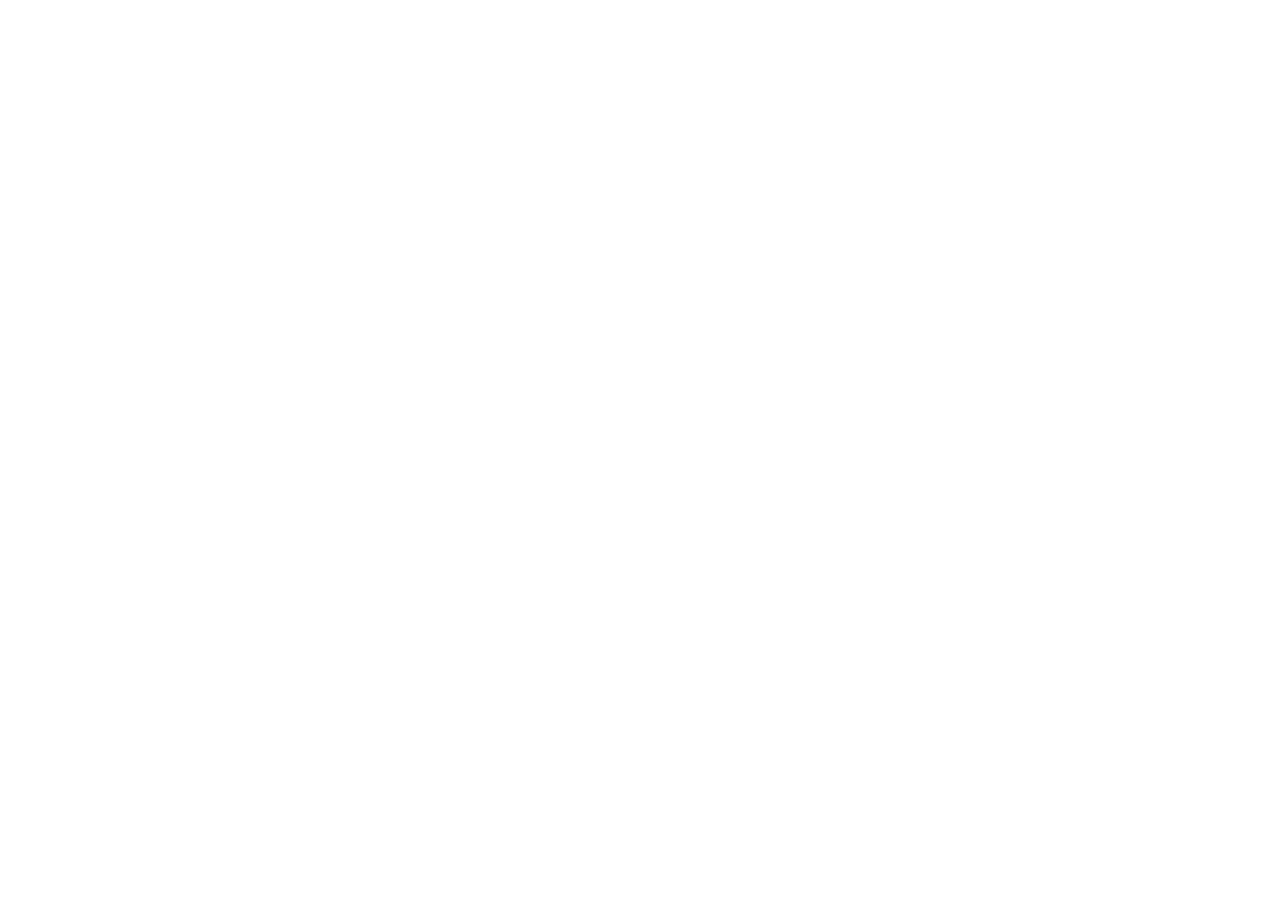
==== index.html @ 60a5dfe1 "setup project" ====
<!DOCTYPE html>
<html lang="pt">
<head>
    <meta charset="UTF-8">
    <meta name="viewport" content="width=device-width, initial-scale=1.0">
    <title>Document</title>
</head>
<body>

</body>
</html>
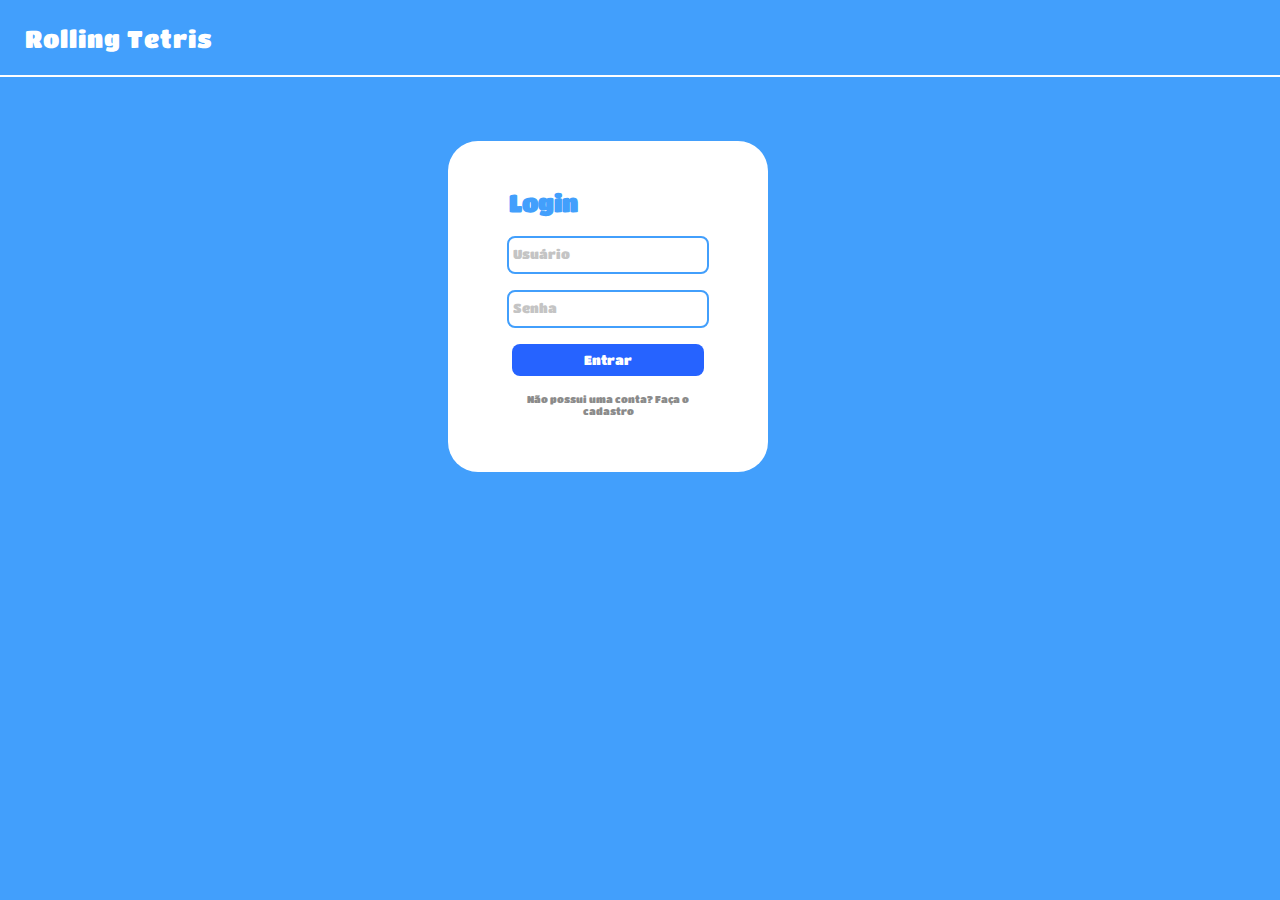
==== commit c6cc80dd: "files organization fixed" ====
--- a/index.html
+++ b/index.html
@@ -3,9 +3,29 @@
 <head>
     <meta charset="UTF-8">
     <meta name="viewport" content="width=device-width, initial-scale=1.0">
-    <title>Document</title>
+    <title>Rolling Tetris</title>
+    <link rel="stylesheet" type="text/css" href="css/styles.css" />
+    <link href='https://fonts.googleapis.com/css?family=Titan One' rel='stylesheet'>
 </head>
 <body>
-
+    <header>
+        <div class="header">
+            <div class="title">
+                <h2>Rolling Tetris</h2>
+            </div>
+        </div>
+    </header>
+    
+    <div class="corpo-login">
+        <h2 class="login-label h2-login">
+            Login
+        </h2>
+        <form action="" class="input-cadastro">
+            <input placeholder="Usuário"> <br>
+            <input type="password" placeholder="Senha"> <br>
+            <button class="entrar" type="button">Entrar</button> <br>
+            <button class="cadastro" type="button">Não possui uma conta? Faça o cadastro</button>
+        </form>
+    </div>
 </body>
 </html>--- a/css/styles.css
+++ b/css/styles.css
@@ -0,0 +1,463 @@
+body{
+	font-family: 'Titan One', cursive;
+	margin: 0px;
+	background-color: #429ffc;
+}
+
+.header .title h2{
+	color: #fff;
+	letter-spacing: 1px;
+    font-weight: 100;
+    margin: 0px;
+    padding-top: 25px;
+    padding-left: 25px;
+}
+
+header .header{
+	height: 75px;
+	border-bottom: 2px solid #FFF;
+}
+
+header .header .title{
+	width: 49%;
+	display: inline-block;
+	vertical-align: top;
+}
+
+header .header .menu{
+	width: 50%;
+	display: inline-block;
+}
+
+header .header .menu ul{
+	float: right;
+	padding-right: 25px;
+	margin: 0px;
+}
+
+header .header .menu ul li{
+	display: inline-block;
+    padding: 0px 15px;
+    height: 50px;
+    padding-top: 25px;
+}
+
+header .header .menu ul li a{
+	color: #FFF;
+	text-decoration: none;
+	letter-spacing: 1px;
+}
+
+header .header .menu ul li:hover{
+	background-color: #FFF;
+	transition: 0.5s; 	
+}
+
+header .header .menu ul li:hover a{
+	color: #429ffc;
+}
+
+footer .footer{
+	height: 175px;
+	background-color: #000;
+}
+
+footer .coluna{
+	width: 24.5%;
+	display: inline-block;
+	vertical-align: top;
+}
+
+
+footer .coluna .title h2{
+	color: #fff;
+	letter-spacing: 1px;
+    font-weight: 100;
+    margin: 0px;
+    padding-top: 35px;
+    padding-left: 25px;
+}
+
+footer .footer .coluna .menu ul li{
+	padding: 5px 0px;
+}
+
+footer .footer .coluna .menu ul li a{
+	color: #FFF;
+	text-decoration: none;
+	letter-spacing: 1px;
+
+}
+
+footer .footer .coluna .menu ul li a:hover{
+	text-decoration: underline;
+
+}
+
+footer .footer .coluna .menu ul li a:active{
+	color: #FFF;
+
+}
+
+footer .footer .coluna .menu{
+	padding-top: 15px;
+}
+
+footer .footer .coluna .alunos{
+	padding-top: 15px;
+}
+
+footer .footer .coluna .alunos ul li{
+	color: #FFF;
+	padding: 5px 0px;
+}
+
+footer .pagina-pequena{
+	position: absolute;
+    bottom: 0px;
+    width: 100%;
+}
+
+footer .footer .coluna .livre ul li{
+	color: #FFF;
+}
+
+/* Página Logado */
+
+.conteudo .pagina-logado{
+	margin: 0% 35%;
+	background-color: #fff;
+	border: 1px solid #fff;
+	border-radius: 10px;
+	margin-top: 50px;
+}
+.conteudo .pagina-logado ul li{
+	list-style: none;
+	width: 100%;
+	border: 2px solid #429ffc;
+	border-radius: 5px;
+	padding: 10px 0px;
+	margin: 10px 0px;
+	text-align: center;
+}
+
+.conteudo .pagina-logado ul li:hover{
+	background-color: #429ffc;
+	transition: 0.5s;
+}
+
+.conteudo .pagina-logado ul li a{
+	color: #429ffc;
+	text-decoration: none;
+}
+
+.conteudo .pagina-logado ul li:hover a{
+	color: #FFF;
+}
+
+.conteudo .pagina-logado ul{
+	margin: 5% 25%;
+	padding-inline-start: 0px !important;
+}
+
+.conteudo .pagina-logado .title h2{
+	text-align: center;
+	color: #429ffc;
+	letter-spacing: 2px;
+}
+
+/* Página Jogo */
+.container,
+.game-container,
+.game-stats,
+.wrapper,
+.actions {
+    display: flex;
+    justify-content: center;
+}
+
+.container .content  {
+    width: 30%;
+    color: white;
+    margin-top: 0.4rem;
+}
+
+.container .content .game-stats {
+    padding: 8px;
+    align-items: center;
+    flex-direction: column;
+}
+
+.container .content .game-stats .wrapper {
+    width: 100%;
+    flex-direction: row;
+    justify-content: space-between;
+}
+
+#time {
+    font-size: 24px;
+    padding-bottom: 8px;
+}
+
+.container .content .game-stats .wrapper .values {
+    text-align: right;
+}
+
+.container .content .game-container canvas {
+    background-color: white;
+}
+
+.container .content .game-container img {
+    width: 100%;
+}
+
+.container .content .actions {
+    padding-top: 0.8rem;
+    padding-bottom: 0.8rem;
+    justify-content: space-evenly;
+}
+
+#btn-primary,
+#btn-secondary {
+    padding: 10px;
+    border: none;
+    border-radius: 8px;
+
+    transition: 0.2s;
+}
+
+#btn-primary {
+    background-color: #2663FF;
+    color: white;
+}
+
+#btn-primary:hover {
+    background-color: #1042c7;
+}
+
+#btn-secondary {
+    background-color: white;
+    color: #2663FF;
+    border: 2px solid #2663FF;
+}
+
+#btn-secondary:hover {
+    background-color: #c1c8d9;
+}
+
+/**** 
+    historico.html 
+****/
+
+.container .content .top {
+    display: flex;
+    justify-content: space-between;
+    margin-top: 0.4rem;
+}
+
+.container .content table {
+    background-color: white;
+    color: #429FFC;
+    margin-top: 1.2rem;
+    margin-bottom: 0.8rem;
+    border-radius: 5px;
+    width: 100%;
+    text-align: center;
+    border-collapse: collapse;
+}
+
+.container .content thead tr th {
+    padding: 8px;
+    border-bottom: 2px solid #429FFC;
+}
+
+.container .content td {
+    padding: 4px;
+    border-bottom: 1px solid #429FFC;
+}
+
+/* Histórico de partidas do usuário */
+.history-content {
+	background-color: white;
+	width:60%;
+	margin-left: auto;
+    margin-right: auto;
+	margin-top:5%;
+	padding-left:0%;
+	padding-right:0%;
+	padding-top:0%;
+	padding-bottom: 3%;
+    border-radius:30px;
+    text-align: center; 
+}
+
+.table-history {
+    border-collapse: collapse;
+    border: solid rgb(38, 99, 255) 1px;
+    margin-left: auto;
+    margin-right: auto;
+}
+
+.table-history th, td {
+    border: solid rgb(38, 99, 255) 1px;
+    text-align: center; 
+    vertical-align: middle;
+    width: 20%;
+}
+
+.table-history th {
+    background-color: rgb(38, 99, 255);
+    color: #fff;
+    font-size: 20px;
+    letter-spacing: 3px;
+}
+
+.table-history td {
+    height: 8px;
+    font-weight: normal;
+}
+
+.table-history tr:nth-child(odd) {
+    background-color: rgb(146, 177, 255);
+}
+
+
+/* Login */
+.h1-login {
+    margin-top: 0px;
+    padding-left: 16px;
+}
+
+.h2-login {
+    color: rgb(66,159,252);
+    text-align: left;
+    padding-left: 19%;
+    padding-top: 15%;
+}
+
+.login-label {
+    color: rgb(66,159,252);
+    text-align: left;
+    padding-left: 19%;
+    padding-top: 15%;
+}
+
+.corpo-login {
+	background-color: white;
+	width:25%;
+	margin-left:35%;
+	margin-right:0%;
+	margin-top:5%;
+	padding-left:0%;
+	padding-right:0%;
+	padding-top:0%;
+	padding-bottom: 3%;
+    border-radius:30px;
+    text-align: center; 
+}
+
+.input-login {
+    padding-left: 1%;
+    height: 32px;
+    width: 60%;
+    margin-bottom: 16px;
+    border-radius: 8px;
+    border-style: solid;
+    border-color: rgb(66,159,252);
+}
+
+button.entrar {
+    background-color: rgb(38, 99, 255);
+    border-radius: 8px;
+    height: 32px;
+    color: white;
+    width: 60%;
+    margin-bottom: 16px;
+    font-family: 'Titan One';
+    cursor: pointer;
+    border: none;
+}
+
+button.cadastro {
+    color: rgb(139, 139, 139);
+    font-size: 10px;
+    background: none;
+    border:none;
+    width: 60%;
+    margin-bottom: 16px;
+    font-family: 'Titan One';
+    cursor: pointer;
+    border: none;
+}
+
+::placeholder {
+    font-family: 'Titan One';
+    color: rgb(196, 196, 196);
+}
+
+/* Cadastro */
+
+.corpo-cadastro, .info_direita, .info_esquerda {
+    margin-top: 3%;  
+    width: 100%;
+    float: left;
+    color: rgb(66,159,252);
+}
+
+.info_esquerda
+{
+    margin-left: 30%;
+    padding-left: 2%;
+    background-color: white;
+    width: 20%;
+    border-top-left-radius: 8px;
+    border-bottom-left-radius: 8px;
+    padding-bottom: 1%;
+}
+
+.info_direita
+{
+    background-color: white;
+    width: 20%;
+    padding-top: 3.3%;
+    padding-bottom: 0.85%;
+    border-top-right-radius: 8px;
+    border-bottom-right-radius: 8px;
+} 
+
+input 
+{
+    padding-left: 1%;
+    height: 32px;
+    width: 60%;
+    margin-bottom: 16px;
+    border-radius: 8px;
+    border-style: solid;
+    border-color: rgb(66,159,252);
+}
+
+.cancelar {
+    margin-top: 10%;
+    margin-bottom: 16px;
+    background: none;
+    border-color: rgb(38, 99, 255);
+    color:  rgb(38, 99, 255);
+    width: 90%;
+    font-family: 'Titan One';
+    cursor: pointer;
+    height: 40px;
+    border-radius: 8px;
+}
+
+.cadastrar {
+    margin-top: 50%;
+    margin-bottom: 16px;
+    border: none;
+    background-color: rgb(38, 99, 255);
+    color:white;
+    width: 90%;
+    font-family: 'Titan One';
+    cursor: pointer;
+    height: 40px;
+    border-radius: 8px;
+}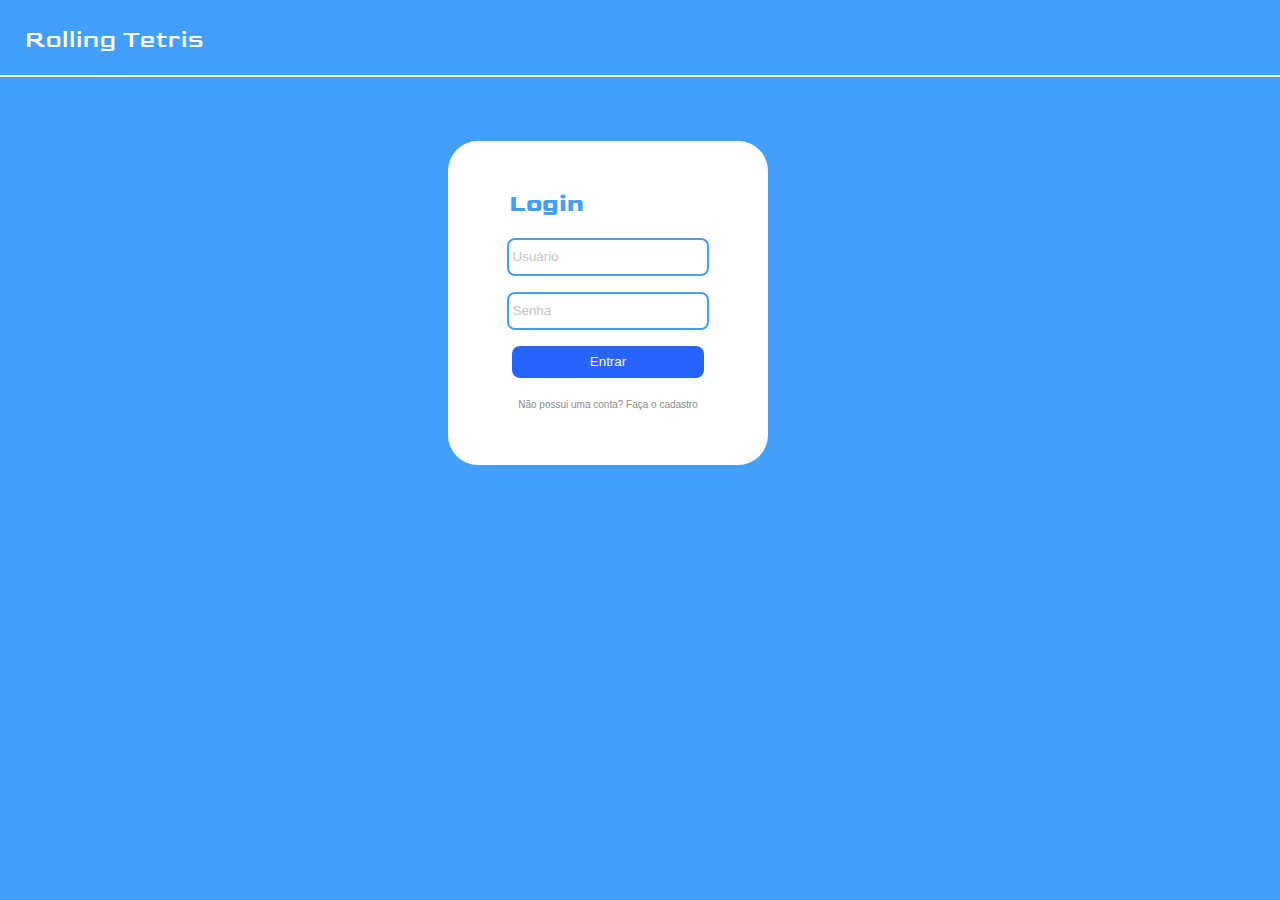
==== commit 2342beed: "escolha do tamanho do tabuleiro e alteração da fonte" ====
--- a/index.html
+++ b/index.html
@@ -1,12 +1,15 @@
 <!DOCTYPE html>
 <html lang="pt">
+
 <head>
     <meta charset="UTF-8">
     <meta name="viewport" content="width=device-width, initial-scale=1.0">
     <title>Rolling Tetris</title>
     <link rel="stylesheet" type="text/css" href="css/styles.css" />
-    <link href='https://fonts.googleapis.com/css?family=Titan One' rel='stylesheet'>
+    <link rel="preconnect" href="https://fonts.gstatic.com">
+    <link href="https://fonts.googleapis.com/css2?family=Goldman:wght@400;700&display=swap" rel="stylesheet">
 </head>
+
 <body>
     <header>
         <div class="header">
@@ -15,7 +18,7 @@
             </div>
         </div>
     </header>
-    
+
     <div class="corpo-login">
         <h2 class="login-label h2-login">
             Login
@@ -23,9 +26,14 @@
         <form action="" class="input-cadastro">
             <input placeholder="Usuário"> <br>
             <input type="password" placeholder="Senha"> <br>
-            <button class="entrar" type="button">Entrar</button> <br>
-            <button class="cadastro" type="button">Não possui uma conta? Faça o cadastro</button>
+            <a href="menu.html">
+                <button class="entrar" type="button">Entrar</button> <br>
+            </a>
+            <a href="cadastro.html">
+                <button class="cadastro" type="button">Não possui uma conta? Faça o cadastro</button>
+            </a>
         </form>
     </div>
 </body>
+
 </html>--- a/css/styles.css
+++ b/css/styles.css
@@ -1,172 +1,175 @@
-body{
-	font-family: 'Titan One', cursive;
-	margin: 0px;
-	background-color: #429ffc;
-}
-
-.header .title h2{
-	color: #fff;
-	letter-spacing: 1px;
+body {
+    font-family: 'Goldman', cursive;
+    margin: 0px;
+    padding: 0px;
+    width: 100%;
+    height: 100%;
+    background-color: #429ffc;
+}
+
+.header .title h2 {
+    color: #fff;
+    letter-spacing: 1px;
     font-weight: 100;
     margin: 0px;
     padding-top: 25px;
     padding-left: 25px;
 }
 
-header .header{
-	height: 75px;
-	border-bottom: 2px solid #FFF;
-}
-
-header .header .title{
-	width: 49%;
-	display: inline-block;
-	vertical-align: top;
-}
-
-header .header .menu{
-	width: 50%;
-	display: inline-block;
-}
-
-header .header .menu ul{
-	float: right;
-	padding-right: 25px;
-	margin: 0px;
-}
-
-header .header .menu ul li{
-	display: inline-block;
+header .header {
+    height: 75px;
+    border-bottom: 2px solid #FFF;
+}
+
+header .header .title {
+    width: 49%;
+    display: inline-block;
+    vertical-align: top;
+}
+
+header .header .menu {
+    width: 50%;
+    display: inline-block;
+}
+
+header .header .menu ul {
+    float: right;
+    padding-right: 25px;
+    margin: 0px;
+}
+
+header .header .menu ul li {
+    display: inline-block;
     padding: 0px 15px;
     height: 50px;
     padding-top: 25px;
 }
 
-header .header .menu ul li a{
-	color: #FFF;
-	text-decoration: none;
-	letter-spacing: 1px;
-}
-
-header .header .menu ul li:hover{
-	background-color: #FFF;
-	transition: 0.5s; 	
-}
-
-header .header .menu ul li:hover a{
-	color: #429ffc;
-}
-
-footer .footer{
-	height: 175px;
-	background-color: #000;
-}
-
-footer .coluna{
-	width: 24.5%;
-	display: inline-block;
-	vertical-align: top;
-}
-
-
-footer .coluna .title h2{
-	color: #fff;
-	letter-spacing: 1px;
+header .header .menu ul li a {
+    color: #FFF;
+    text-decoration: none;
+    letter-spacing: 1px;
+}
+
+header .header .menu ul li:hover {
+    background-color: #FFF;
+    transition: 0.5s;
+}
+
+header .header .menu ul li:hover a {
+    color: #429ffc;
+}
+
+footer .footer {
+    height: 175px;
+    background-color: #000;
+}
+
+footer .coluna {
+    width: 24.5%;
+    display: inline-block;
+    vertical-align: top;
+}
+
+footer .coluna .title h2 {
+    color: #fff;
+    letter-spacing: 1px;
     font-weight: 100;
     margin: 0px;
     padding-top: 35px;
     padding-left: 25px;
 }
 
-footer .footer .coluna .menu ul li{
-	padding: 5px 0px;
-}
-
-footer .footer .coluna .menu ul li a{
-	color: #FFF;
-	text-decoration: none;
-	letter-spacing: 1px;
-
-}
-
-footer .footer .coluna .menu ul li a:hover{
-	text-decoration: underline;
-
-}
-
-footer .footer .coluna .menu ul li a:active{
-	color: #FFF;
-
-}
-
-footer .footer .coluna .menu{
-	padding-top: 15px;
-}
-
-footer .footer .coluna .alunos{
-	padding-top: 15px;
-}
-
-footer .footer .coluna .alunos ul li{
-	color: #FFF;
-	padding: 5px 0px;
-}
-
-footer .pagina-pequena{
-	position: absolute;
+footer .footer .coluna .menu ul li {
+    padding: 5px 0px;
+}
+
+footer .footer .coluna .menu ul li a {
+    color: #FFF;
+    text-decoration: none;
+    letter-spacing: 1px;
+}
+
+footer .footer .coluna .menu ul li a:hover {
+    text-decoration: underline;
+}
+
+footer .footer .coluna .menu ul li a:active {
+    color: #FFF;
+}
+
+footer .footer .coluna .menu {
+    padding-top: 15px;
+}
+
+footer .footer .coluna .alunos {
+    padding-top: 15px;
+}
+
+footer .footer .coluna .alunos ul li {
+    color: #FFF;
+    padding: 5px 0px;
+}
+
+footer .pagina-pequena {
+    position: absolute;
     bottom: 0px;
     width: 100%;
 }
 
-footer .footer .coluna .livre ul li{
-	color: #FFF;
-}
+footer .footer .coluna .livre ul li {
+    color: #FFF;
+}
+
 
 /* Página Logado */
 
-.conteudo .pagina-logado{
-	margin: 0% 35%;
-	background-color: #fff;
-	border: 1px solid #fff;
-	border-radius: 10px;
-	margin-top: 50px;
-}
-.conteudo .pagina-logado ul li{
-	list-style: none;
-	width: 100%;
-	border: 2px solid #429ffc;
-	border-radius: 5px;
-	padding: 10px 0px;
-	margin: 10px 0px;
-	text-align: center;
-}
-
-.conteudo .pagina-logado ul li:hover{
-	background-color: #429ffc;
-	transition: 0.5s;
-}
-
-.conteudo .pagina-logado ul li a{
-	color: #429ffc;
-	text-decoration: none;
-}
-
-.conteudo .pagina-logado ul li:hover a{
-	color: #FFF;
-}
-
-.conteudo .pagina-logado ul{
-	margin: 5% 25%;
-	padding-inline-start: 0px !important;
-}
-
-.conteudo .pagina-logado .title h2{
-	text-align: center;
-	color: #429ffc;
-	letter-spacing: 2px;
-}
+.conteudo .pagina-logado {
+    margin: 0% 35%;
+    background-color: #fff;
+    border: 1px solid #fff;
+    border-radius: 10px;
+    margin-top: 50px;
+}
+
+.conteudo .pagina-logado ul li {
+    list-style: none;
+    width: 100%;
+    border: 2px solid #429ffc;
+    border-radius: 5px;
+    padding: 10px 0px;
+    margin: 10px 0px;
+    text-align: center;
+}
+
+.conteudo .pagina-logado ul li:hover {
+    background-color: #429ffc;
+    transition: 0.5s;
+}
+
+.conteudo .pagina-logado ul li a {
+    color: #429ffc;
+    text-decoration: none;
+}
+
+.conteudo .pagina-logado ul li:hover a {
+    color: #FFF;
+}
+
+.conteudo .pagina-logado ul {
+    margin: 5% 25%;
+    padding-inline-start: 0px !important;
+}
+
+.conteudo .pagina-logado .title h2 {
+    text-align: center;
+    color: #429ffc;
+    letter-spacing: 2px;
+}
+
 
 /* Página Jogo */
+
 .container,
 .game-container,
 .game-stats,
@@ -176,7 +179,7 @@
     justify-content: center;
 }
 
-.container .content  {
+.container .content {
     width: 30%;
     color: white;
     margin-top: 0.4rem;
@@ -203,12 +206,21 @@
     text-align: right;
 }
 
-.container .content .game-container canvas {
-    background-color: white;
-}
-
-.container .content .game-container img {
-    width: 100%;
+.container .game-container table {
+    border: 2px solid #1042c7;
+    border-collapse: collapse;
+    width: 100%;
+}
+
+.container .game-container tr {
+    border: none;
+    height: 30px;
+}
+
+.container .game-container td {
+    background-color: #000;
+    border: none;
+    width: 30px;
 }
 
 .container .content .actions {
@@ -222,7 +234,6 @@
     padding: 10px;
     border: none;
     border-radius: 8px;
-
     transition: 0.2s;
 }
 
@@ -245,6 +256,7 @@
     background-color: #c1c8d9;
 }
 
+
 /**** 
     historico.html 
 ****/
@@ -255,7 +267,7 @@
     margin-top: 0.4rem;
 }
 
-.container .content table {
+.container .content .ranking-table {
     background-color: white;
     color: #429FFC;
     margin-top: 1.2rem;
@@ -266,29 +278,31 @@
     border-collapse: collapse;
 }
 
-.container .content thead tr th {
+.container .content .ranking-table thead tr th {
     padding: 8px;
     border-bottom: 2px solid #429FFC;
 }
 
-.container .content td {
+.container .content .ranking-table td {
     padding: 4px;
     border-bottom: 1px solid #429FFC;
 }
 
+
 /* Histórico de partidas do usuário */
+
 .history-content {
-	background-color: white;
-	width:60%;
-	margin-left: auto;
+    background-color: white;
+    width: 60%;
+    margin-left: auto;
     margin-right: auto;
-	margin-top:5%;
-	padding-left:0%;
-	padding-right:0%;
-	padding-top:0%;
-	padding-bottom: 3%;
-    border-radius:30px;
-    text-align: center; 
+    margin-top: 5%;
+    padding-left: 0%;
+    padding-right: 0%;
+    padding-top: 0%;
+    padding-bottom: 3%;
+    border-radius: 30px;
+    text-align: center;
 }
 
 .table-history {
@@ -298,9 +312,10 @@
     margin-right: auto;
 }
 
-.table-history th, td {
+.table-history th,
+td {
     border: solid rgb(38, 99, 255) 1px;
-    text-align: center; 
+    text-align: center;
     vertical-align: middle;
     width: 20%;
 }
@@ -323,37 +338,38 @@
 
 
 /* Login */
+
 .h1-login {
     margin-top: 0px;
     padding-left: 16px;
 }
 
 .h2-login {
-    color: rgb(66,159,252);
+    color: rgb(66, 159, 252);
     text-align: left;
     padding-left: 19%;
     padding-top: 15%;
 }
 
 .login-label {
-    color: rgb(66,159,252);
+    color: rgb(66, 159, 252);
     text-align: left;
     padding-left: 19%;
     padding-top: 15%;
 }
 
 .corpo-login {
-	background-color: white;
-	width:25%;
-	margin-left:35%;
-	margin-right:0%;
-	margin-top:5%;
-	padding-left:0%;
-	padding-right:0%;
-	padding-top:0%;
-	padding-bottom: 3%;
-    border-radius:30px;
-    text-align: center; 
+    background-color: white;
+    width: 25%;
+    margin-left: 35%;
+    margin-right: 0%;
+    margin-top: 5%;
+    padding-left: 0%;
+    padding-right: 0%;
+    padding-top: 0%;
+    padding-bottom: 3%;
+    border-radius: 30px;
+    text-align: center;
 }
 
 .input-login {
@@ -363,7 +379,7 @@
     margin-bottom: 16px;
     border-radius: 8px;
     border-style: solid;
-    border-color: rgb(66,159,252);
+    border-color: rgb(66, 159, 252);
 }
 
 button.entrar {
@@ -373,7 +389,6 @@
     color: white;
     width: 60%;
     margin-bottom: 16px;
-    font-family: 'Titan One';
     cursor: pointer;
     border: none;
 }
@@ -382,30 +397,30 @@
     color: rgb(139, 139, 139);
     font-size: 10px;
     background: none;
-    border:none;
+    border: none;
     width: 60%;
     margin-bottom: 16px;
-    font-family: 'Titan One';
     cursor: pointer;
     border: none;
 }
 
 ::placeholder {
-    font-family: 'Titan One';
     color: rgb(196, 196, 196);
 }
 
+
 /* Cadastro */
 
-.corpo-cadastro, .info_direita, .info_esquerda {
-    margin-top: 3%;  
+.corpo-cadastro,
+.info_direita,
+.info_esquerda {
+    margin-top: 3%;
     width: 100%;
     float: left;
-    color: rgb(66,159,252);
-}
-
-.info_esquerda
-{
+    color: rgb(66, 159, 252);
+}
+
+.info_esquerda {
     margin-left: 30%;
     padding-left: 2%;
     background-color: white;
@@ -415,25 +430,23 @@
     padding-bottom: 1%;
 }
 
-.info_direita
-{
+.info_direita {
     background-color: white;
     width: 20%;
     padding-top: 3.3%;
     padding-bottom: 0.85%;
     border-top-right-radius: 8px;
     border-bottom-right-radius: 8px;
-} 
-
-input 
-{
+}
+
+input {
     padding-left: 1%;
     height: 32px;
     width: 60%;
     margin-bottom: 16px;
     border-radius: 8px;
     border-style: solid;
-    border-color: rgb(66,159,252);
+    border-color: rgb(66, 159, 252);
 }
 
 .cancelar {
@@ -441,9 +454,8 @@
     margin-bottom: 16px;
     background: none;
     border-color: rgb(38, 99, 255);
-    color:  rgb(38, 99, 255);
+    color: rgb(38, 99, 255);
     width: 90%;
-    font-family: 'Titan One';
     cursor: pointer;
     height: 40px;
     border-radius: 8px;
@@ -454,10 +466,35 @@
     margin-bottom: 16px;
     border: none;
     background-color: rgb(38, 99, 255);
-    color:white;
+    color: white;
     width: 90%;
-    font-family: 'Titan One';
     cursor: pointer;
     height: 40px;
     border-radius: 8px;
+}
+
+.table-picker {
+    width: 100%;
+    height: 100%;
+    display: flex;
+    flex-direction: column;
+    background-color: #429FFC;
+    align-items: center;
+    position: absolute;
+}
+
+.table-picker p {
+    font-size: 22px;
+    color: white;
+}
+
+.table-picker #btn-table-picker {
+    border: none;
+    margin-top: 20px;
+    color: #1042c7;
+    border-radius: 8px;
+    cursor: pointer;
+    padding-left: 12px;
+    padding-right: 12px;
+    height: 32px;
 }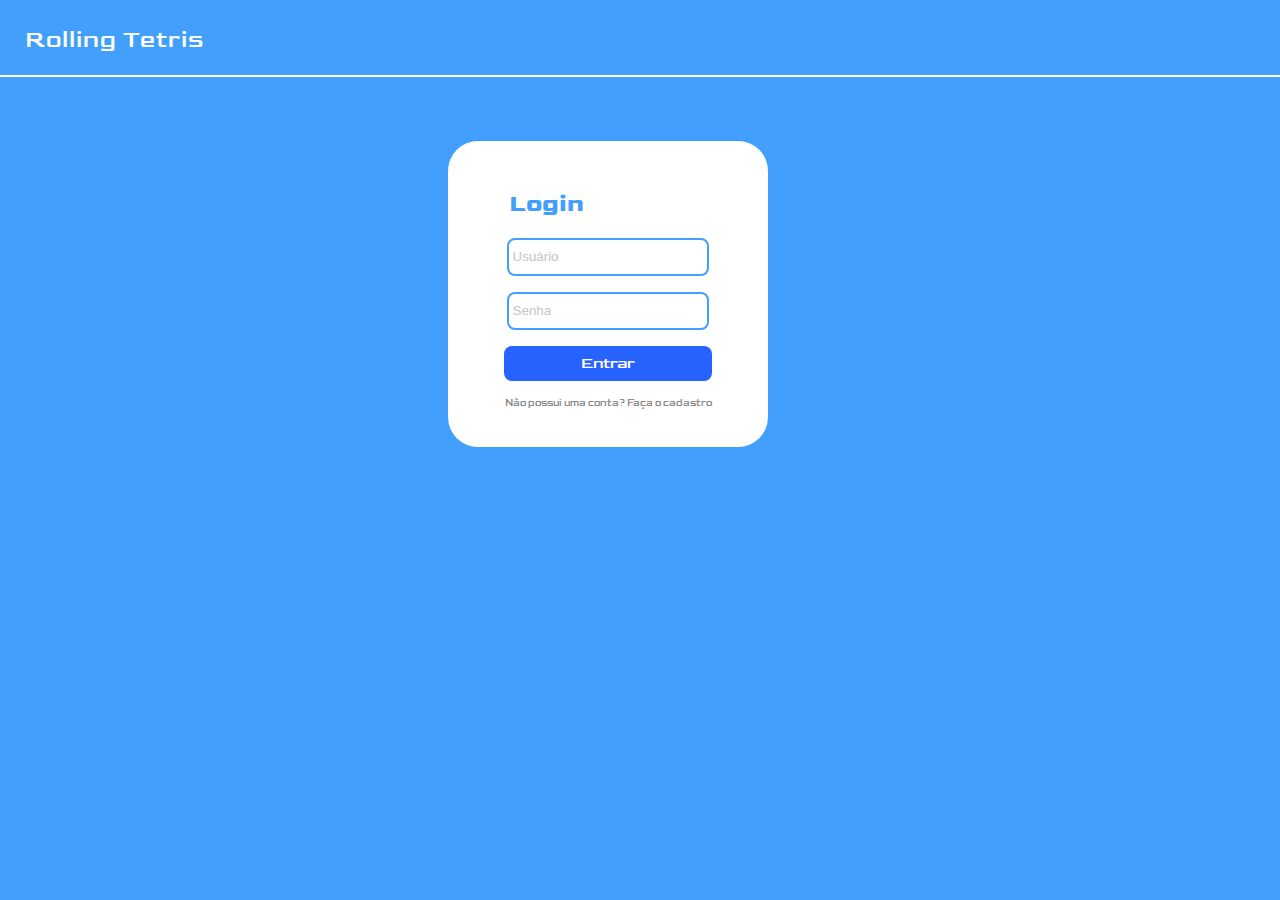
==== commit 79cfbe8b: "html validation" ====
--- a/index.html
+++ b/index.html
@@ -23,15 +23,17 @@
         <h2 class="login-label h2-login">
             Login
         </h2>
-        <form action="" class="input-cadastro">
+        <form class="input-cadastro">
             <input placeholder="Usuário"> <br>
             <input type="password" placeholder="Senha"> <br>
-            <a href="menu.html">
-                <button class="entrar" type="button">Entrar</button> <br>
-            </a>
-            <a href="cadastro.html">
-                <button class="cadastro" type="button">Não possui uma conta? Faça o cadastro</button>
-            </a>
+            <div class="links-container">
+                <a href="menu.html" class="entrar">
+                    Entrar
+                </a>
+                <a href="cadastro.html">
+                    Não possui uma conta? Faça o cadastro
+                </a>
+            </div>
         </form>
     </div>
 </body>
--- a/css/styles.css
+++ b/css/styles.css
@@ -176,13 +176,16 @@
 .wrapper,
 .actions {
     display: flex;
-    justify-content: center;
+    justify-items: center;
 }
 
 .container .content {
     width: 30%;
     color: white;
     margin-top: 0.4rem;
+    display: flex;
+    justify-content: center;
+    width: 100%;
 }
 
 .container .content .game-stats {
@@ -223,14 +226,24 @@
     width: 30px;
 }
 
-.container .content .actions {
-    padding-top: 0.8rem;
+.container .game-container .tetromino {
+    background-color: red;
+}
+
+.container .game-container .tetromino-fixed {
+    background-color: green;
+}
+
+.container .content .game-stats .actions {
+    padding-top: 100%;
+    width: 100%;
     padding-bottom: 0.8rem;
-    justify-content: space-evenly;
+    justify-content: space-between;
 }
 
 #btn-primary,
 #btn-secondary {
+    text-decoration: none;
     padding: 10px;
     border: none;
     border-radius: 8px;
@@ -293,7 +306,7 @@
 
 .history-content {
     background-color: white;
-    width: 60%;
+    width: 80%;
     margin-left: auto;
     margin-right: auto;
     margin-top: 5%;
@@ -356,6 +369,31 @@
     text-align: left;
     padding-left: 19%;
     padding-top: 15%;
+}
+
+.input-cadastro .links-container {
+    display: flex;
+    align-items: center;
+    flex-direction: column;
+}
+
+.input-cadastro .links-container a {
+    text-decoration: none;
+    font-size: 10px;
+    color: rgb(139, 139, 139);
+    cursor: pointer;
+}
+
+.input-cadastro .links-container .entrar {
+    font-size: 16px;
+    padding: 8px;
+    width: 60%;
+    margin-bottom: 16px;
+    cursor: pointer;
+    border: none;
+    background-color: rgb(38, 99, 255);
+    border-radius: 8px;
+    color: white;
 }
 
 .corpo-login {
@@ -383,25 +421,7 @@
 }
 
 button.entrar {
-    background-color: rgb(38, 99, 255);
-    border-radius: 8px;
-    height: 32px;
-    color: white;
     width: 60%;
-    margin-bottom: 16px;
-    cursor: pointer;
-    border: none;
-}
-
-button.cadastro {
-    color: rgb(139, 139, 139);
-    font-size: 10px;
-    background: none;
-    border: none;
-    width: 60%;
-    margin-bottom: 16px;
-    cursor: pointer;
-    border: none;
 }
 
 ::placeholder {
@@ -411,32 +431,66 @@
 
 /* Cadastro */
 
-.corpo-cadastro,
-.info_direita,
-.info_esquerda {
-    margin-top: 3%;
-    width: 100%;
-    float: left;
+.main-container {
+    display: flex;
+    align-items: center;
+    justify-content: center;
+}
+
+.corpo-cadastro {
+    border-radius: 8px;
+    margin-top: 5%;
+    width: 40%;
+    height: 60%;
+    background-color: white;
+}
+
+.form-title {
+    margin-left: 5%;
     color: rgb(66, 159, 252);
 }
 
-.info_esquerda {
-    margin-left: 30%;
-    padding-left: 2%;
-    background-color: white;
-    width: 20%;
-    border-top-left-radius: 8px;
-    border-bottom-left-radius: 8px;
-    padding-bottom: 1%;
-}
-
-.info_direita {
-    background-color: white;
-    width: 20%;
-    padding-top: 3.3%;
-    padding-bottom: 0.85%;
-    border-top-right-radius: 8px;
-    border-bottom-right-radius: 8px;
+.corpo-cadastro form {
+    margin-left: 0%;
+    display: flex;
+    justify-content: space-evenly;
+}
+
+.corpo-cadastro form h3 {
+    color: #429FFC;
+}
+
+.corpo-cadastro form input {
+    width: 80%;
+    height: 32px;
+    margin-right: 24px;
+    margin-bottom: 16px;
+    border: 2px solid rgb(66, 159, 252);
+    border-radius: 8px;
+}
+
+.buttons-container {
+    display: flex;
+    justify-content: space-evenly;
+}
+
+.buttons-container a {
+    width: 25%;
+    height: 10%;
+    margin-top: 10%;
+    margin-bottom: 5%;
+    padding: 8px;
+    text-align: center;
+    text-decoration: none;
+    border: 1px solid rgb(38, 99, 255);
+    border-radius: 8px;
+    color: rgb(38, 99, 255);
+    cursor: pointer;
+}
+
+.buttons-container .cadastrar {
+    color: white;
+    background-color: rgb(38, 99, 255);
 }
 
 input {
@@ -449,30 +503,6 @@
     border-color: rgb(66, 159, 252);
 }
 
-.cancelar {
-    margin-top: 10%;
-    margin-bottom: 16px;
-    background: none;
-    border-color: rgb(38, 99, 255);
-    color: rgb(38, 99, 255);
-    width: 90%;
-    cursor: pointer;
-    height: 40px;
-    border-radius: 8px;
-}
-
-.cadastrar {
-    margin-top: 50%;
-    margin-bottom: 16px;
-    border: none;
-    background-color: rgb(38, 99, 255);
-    color: white;
-    width: 90%;
-    cursor: pointer;
-    height: 40px;
-    border-radius: 8px;
-}
-
 .table-picker {
     width: 100%;
     height: 100%;
@@ -497,4 +527,45 @@
     padding-left: 12px;
     padding-right: 12px;
     height: 32px;
+}
+
+
+/* REFACTOR  */
+
+div.main-grid {
+    background-color: #dcdcdc;
+}
+
+.main-grid,
+.block,
+.block2,
+.specialblock {
+    height: 20px;
+    width: 20px;
+}
+
+.grid {
+    display: flex;
+    flex-wrap: wrap;
+    align-items: center;
+    width: 200px;
+    height: 400px;
+}
+
+.block {
+    background-color: rgb(41, 41, 255);
+}
+
+.block2 {
+    background-color: rgb(0, 0, 124);
+}
+
+.block3 {
+    height: 20px;
+    width: 20px;
+    background-color: black;
+}
+
+.specialblock {
+    background-color: rgb(194, 34, 34);
 }